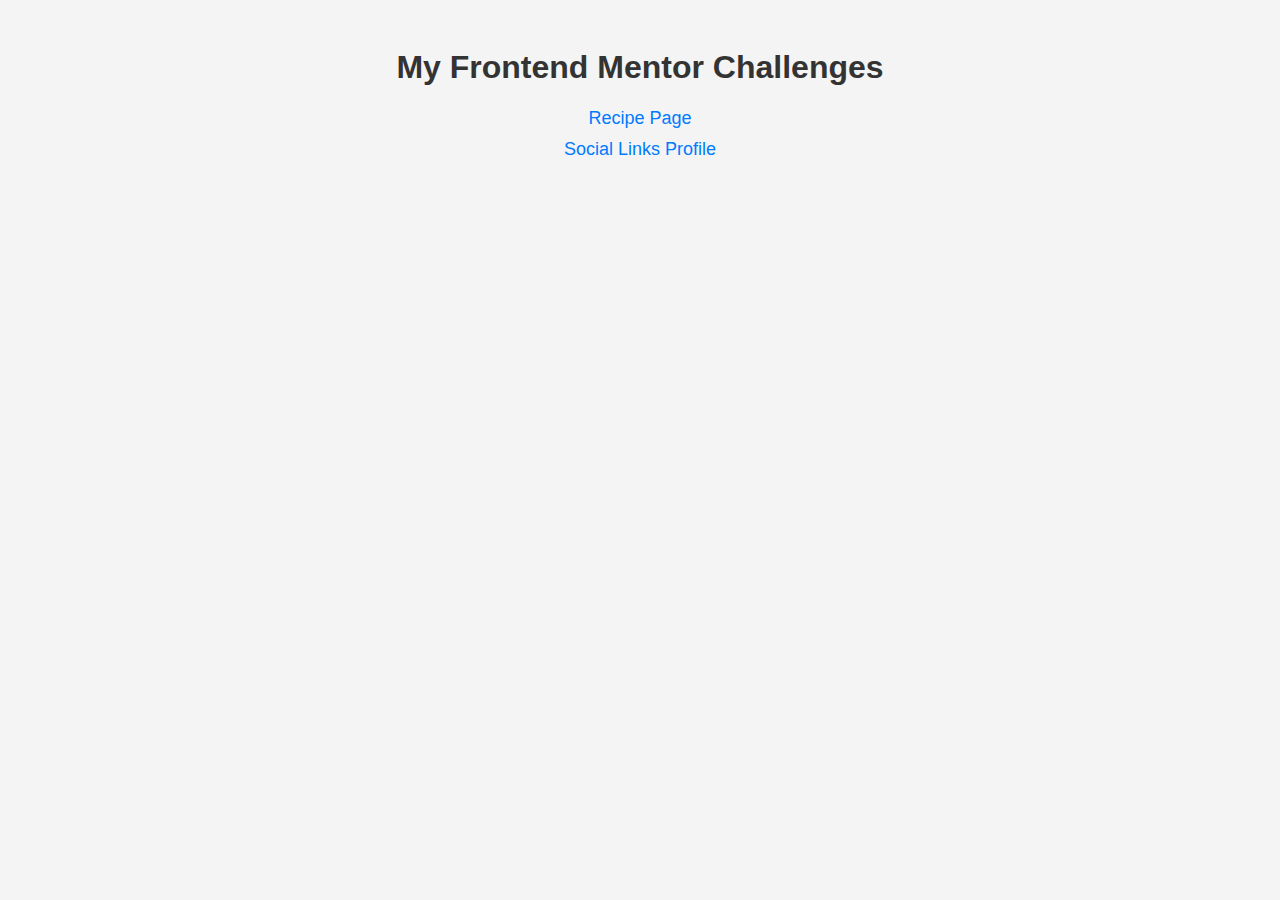
==== index.html @ e7625ec2 "Added index page with project links" ====
<!DOCTYPE html>
<html lang="en">
  <head>
    <meta charset="UTF-8" />
    <meta name="viewport" content="width=device-width, initial-scale=1.0" />
    <title>Frontend Mentor Challenges</title>
    <style>
      body {
        font-family: Arial, sans-serif;
        text-align: center;
        padding: 20px;
        background-color: #f4f4f4;
      }
      h1 {
        color: #333;
      }
      ul {
        list-style: none;
        padding: 0;
      }
      li {
        margin: 10px 0;
      }
      a {
        text-decoration: none;
        color: #007bff;
        font-size: 18px;
      }
      a:hover {
        text-decoration: underline;
      }
    </style>
  </head>
  <body>
    <h1>My Frontend Mentor Challenges</h1>
    <ul>
      <li><a href="recipe-page/">Recipe Page</a></li>
      <li><a href="social-links-profile/">Social Links Profile</a></li>
    </ul>
  </body>
</html>
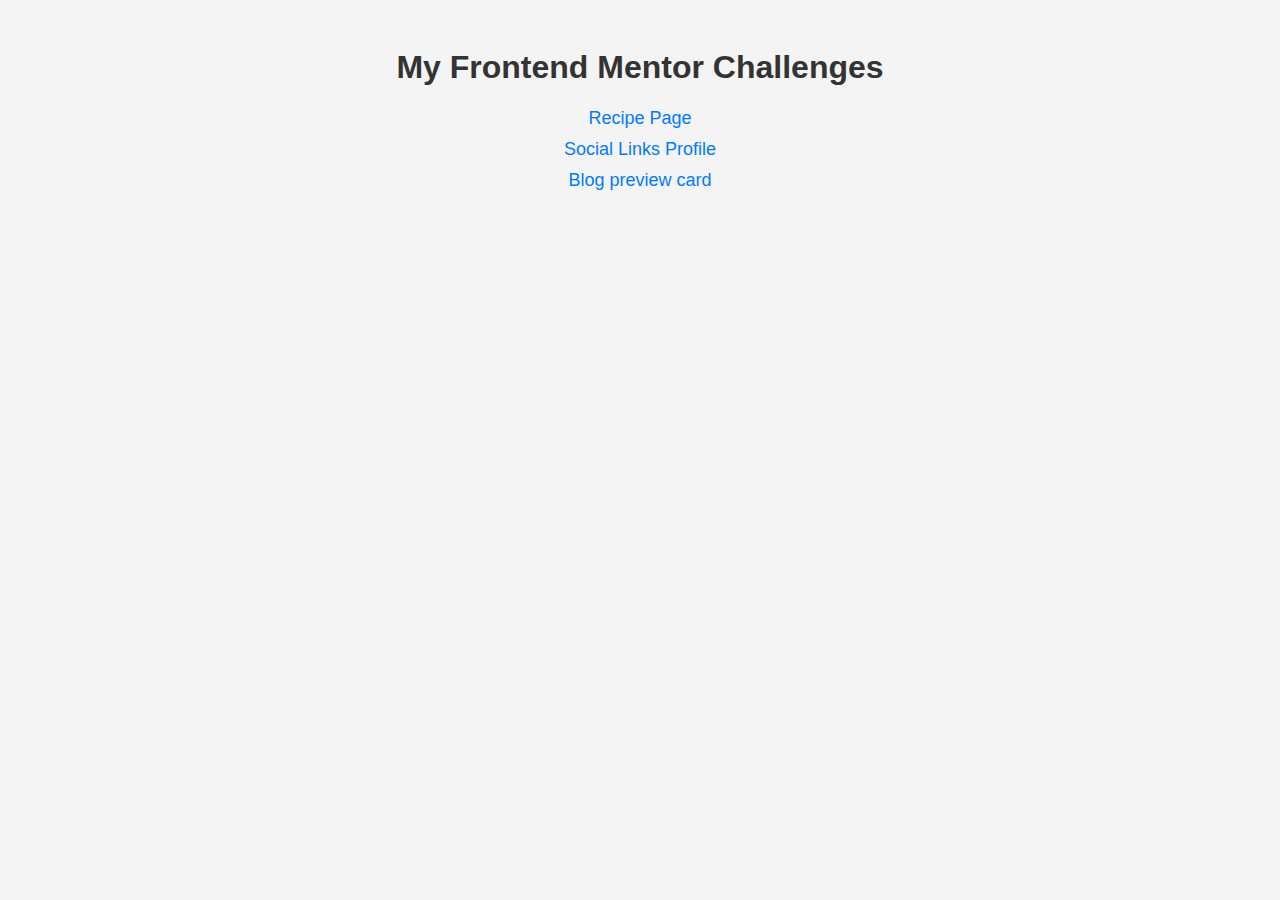
==== commit f1fc7b57: "Update index.html" ====
--- a/index.html
+++ b/index.html
@@ -36,6 +36,7 @@
     <ul>
       <li><a href="recipe-page/">Recipe Page</a></li>
       <li><a href="social-links-profile/">Social Links Profile</a></li>
+      <li><a href="blog-preview-card/">Blog preview card</a></li>
     </ul>
   </body>
 </html>
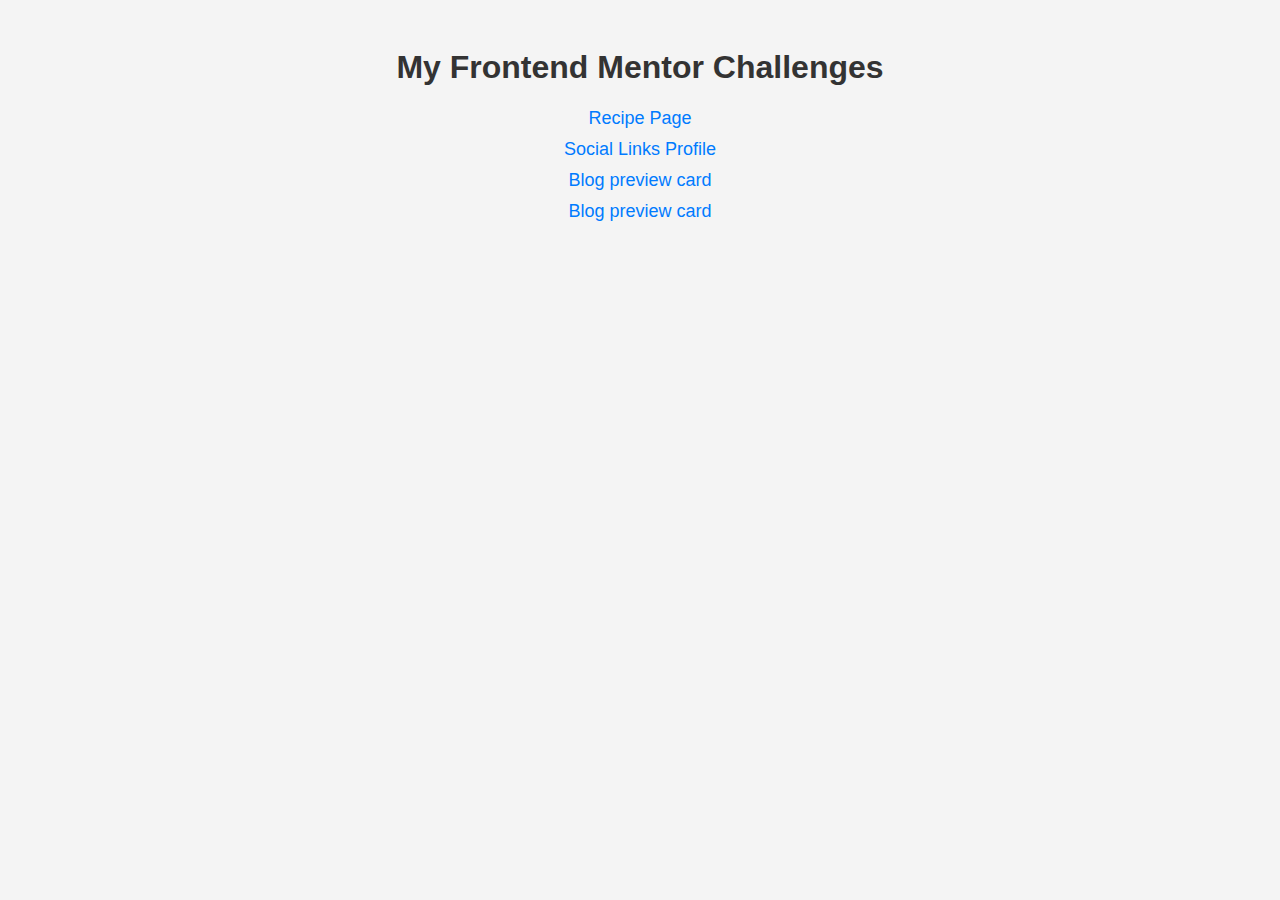
==== commit c87b8355: "Update index.html" ====
--- a/index.html
+++ b/index.html
@@ -37,6 +37,7 @@
       <li><a href="recipe-page/">Recipe Page</a></li>
       <li><a href="social-links-profile/">Social Links Profile</a></li>
       <li><a href="blog-preview-card/">Blog preview card</a></li>
+      <li><a href="faq-accordion-main/">Blog preview card</a></li>
     </ul>
   </body>
 </html>
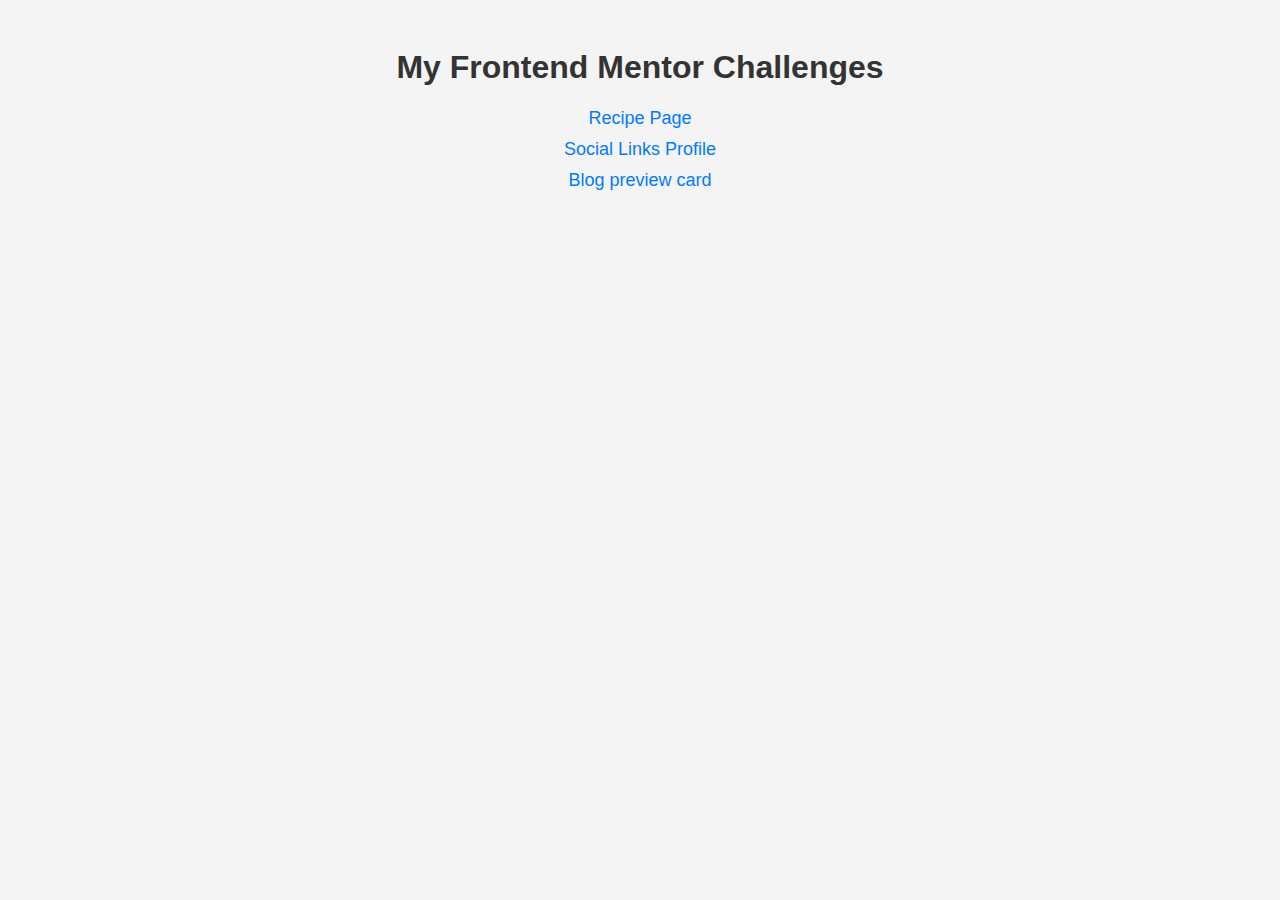
==== commit 5759e409: "Merge branch 'main' of https://github.com/azizaeldesoky/frontend_mentor-challenges" ====
--- a/index.html
+++ b/index.html
@@ -37,7 +37,6 @@
       <li><a href="recipe-page/">Recipe Page</a></li>
       <li><a href="social-links-profile/">Social Links Profile</a></li>
       <li><a href="blog-preview-card/">Blog preview card</a></li>
-      <li><a href="faq-accordion-main/">Blog preview card</a></li>
     </ul>
   </body>
 </html>
